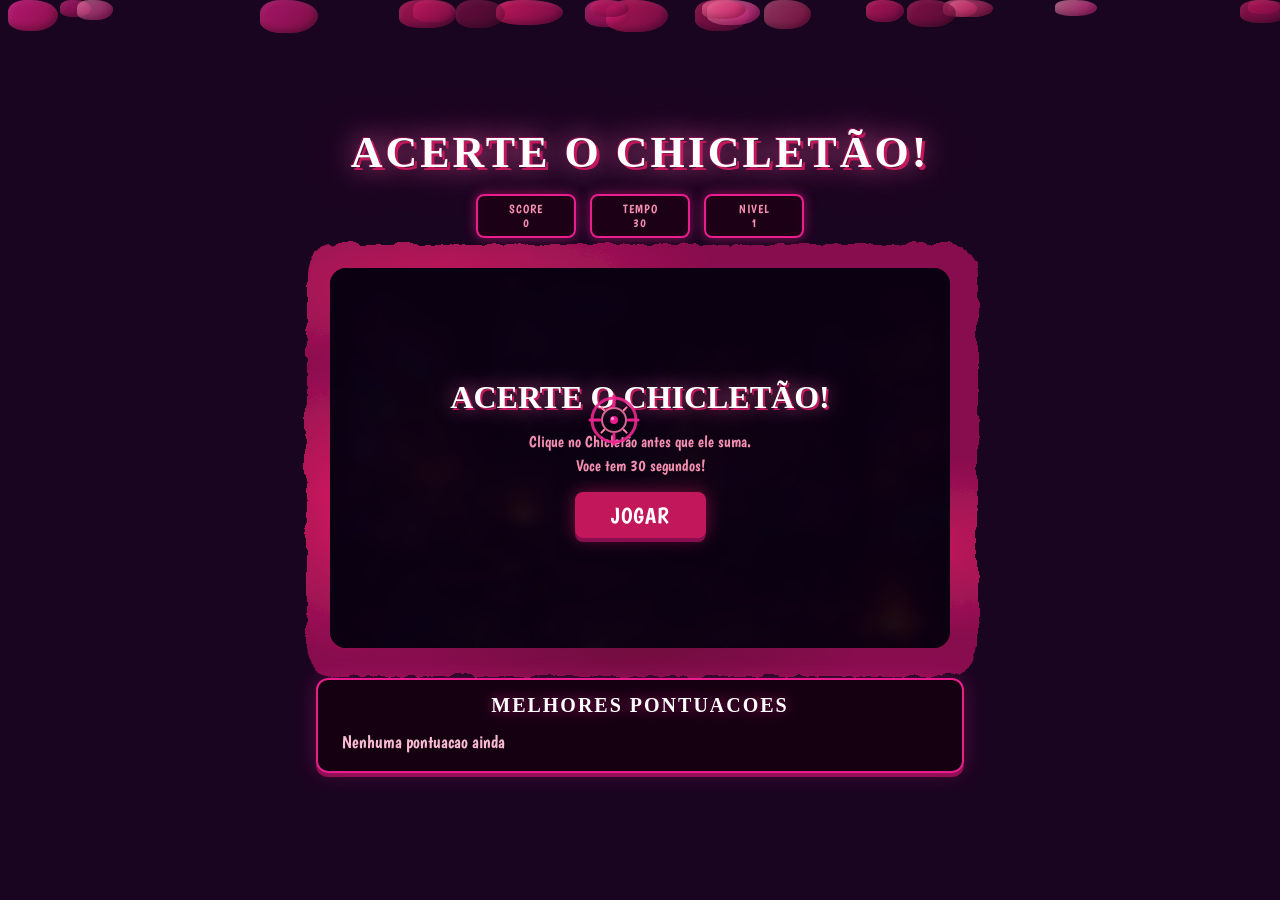
==== index.html @ 00abdc3d "Rename 2dGame.html to index.html" ====
<!DOCTYPE html>
<html lang="pt-BR">
<head>
<meta charset="UTF-8">
<title>ACERTE O CHICLETÃO!</title>
<style>
@import url("https://fonts.googleapis.com/css2?family=Boogaloo&family=Permanent+Marker&display=swap");

* { margin:0; padding:0; box-sizing:border-box; }

body {
  font-family: "Boogaloo", cursive;
  min-height: 100vh;
  display: flex;
  flex-direction: column;
  align-items: center;
  justify-content: center;
  gap: 16px;
  user-select: none;
  position: relative;
  overflow: hidden;
  background: #0d0010;
  cursor: none;
}

/* ── Custom bubblegum crosshair cursor ─────────────────────────────────── */
#cursor {
  position: fixed;
  pointer-events: none;
  z-index: 9999;
  transform: translate(-50%, -50%);
  transition: transform 0.04s;
}
#cursor.fired { transform: translate(-50%,-50%) scale(0.8); }

/* ── Animated gum background ────────────────────────────────────────────── */
#gum-bg {
  position: fixed;
  inset: 0;
  z-index: 0;
  pointer-events: none;
  background: #1a0520;
}
.gum-piece {
  position: absolute;
  border-radius: 40% 60% 55% 45% / 45% 55% 60% 40%;
  animation: gumFloat linear infinite;
}
@keyframes gumFloat {
  0%   { transform: translateY(110vh) rotate(0deg);   border-radius: 40% 60% 55% 45% / 45% 55% 60% 40%; }
  50%  { transform: translateY(45vh)  rotate(180deg); border-radius: 55% 45% 40% 60% / 60% 40% 55% 45%; }
  100% { transform: translateY(-15vh) rotate(360deg); border-radius: 40% 60% 55% 45% / 45% 55% 60% 40%; }
}

/* ── Page content ─────────────────────────────────────────────────────── */
h1, #hud, #game-wrap, #scoreboard { position: relative; z-index: 2; }

h1 {
  font-family: "Permanent Marker", cursive;
  font-size: 44px;
  color: #fff;
  text-shadow:
    3px 3px 0 #c2185b,
    -1px -1px 0 #880e4f,
    0 0 28px rgba(255,105,180,0.9),
    0 0 55px rgba(255,105,180,0.4);
  letter-spacing: 3px;
}

#hud { display:flex; gap:14px; }
.pill {
  background: rgba(30,0,20,0.82);
  border: 2px solid #e91e8c;
  border-radius: 8px;
  padding: 6px 22px;
  font-size: 22px;
  color: #fff;
  box-shadow: 0 0 12px rgba(233,30,140,0.55), inset 0 0 8px rgba(233,30,140,0.08);
  min-width: 100px;
  text-align: center;
  backdrop-filter: blur(5px);
}
.pill span { font-size:12px; display:block; color:#f48fb1; text-transform:uppercase; letter-spacing:1px; }
#timer.urgent { color:#ff5252; text-shadow:0 0 14px #ff5252; animation:blink .4s infinite; }
@keyframes blink { 50% { opacity:.25; } }

/* ── Gum border ──────────────────────────────────────────────────────────── */
#game-wrap { position:relative; padding:14px; border-radius:28px; }
#game-wrap::before {
  content:"";
  position:absolute; inset:-12px; border-radius:30px;
  background:
    radial-gradient(ellipse 60% 30% at 20% 10%, #c2185b 0%, transparent 70%),
    radial-gradient(ellipse 40% 50% at 80% 20%, #880e4f 0%, transparent 60%),
    radial-gradient(ellipse 50% 40% at 50% 85%, #6a0f3a 0%, transparent 70%),
    radial-gradient(ellipse 35% 60% at 8%  60%, #d81b60 0%, transparent 60%),
    radial-gradient(ellipse 45% 35% at 92% 70%, #c2185b 0%, transparent 60%),
    #880e4f;
  z-index:-1;
  filter: url(#gum-filter);
}

/* ── Game area ───────────────────────────────────────────────────────────── */
#game-area {
  position:relative;
  width:620px; height:380px;
  border-radius:16px;
  overflow:hidden;
  background-image: url("[data-uri]");
  background-size:cover;
  background-position:center;
}
#game-area::after {
  content:"";
  position:absolute; inset:0;
  background: rgba(10,0,18,0.28);
  pointer-events:none; z-index:0;
}

/* ── Target ──────────────────────────────────────────────────────────────── */
#target {
  position: absolute;
  /* tall sprite — keep aspect ratio, fix width */
  width: 72px;
  height: auto;
  display: none;
  cursor: none;
  /* anchor at feet */
  transform: translate(-50%, -100%);
  z-index: 3;
  filter: drop-shadow(0 0 10px rgba(255,105,180,0.85)) drop-shadow(0 4px 10px rgba(0,0,0,0.7));
  transform-origin: center bottom;
}
#target.popin { animation: popIn .2s cubic-bezier(.34,1.56,.64,1) forwards; }
@keyframes popIn {
  from { transform: translate(-50%,-100%) scale(0) rotate(-10deg); }
  to   { transform: translate(-50%,-100%) scale(1) rotate(0deg); }
}
#target img { width:100%; height:auto; display:block; }

/* Screens */
.screen {
  position:absolute; inset:0;
  background: rgba(10,0,18,0.90);
  border-radius:16px;
  display:flex; flex-direction:column; align-items:center; justify-content:center;
  gap:14px; z-index:10; backdrop-filter:blur(6px);
}
.screen.hidden { display:none; }
.screen h2 {
  font-family:"Permanent Marker",cursive; font-size:32px; color:#fff;
  text-shadow:2px 2px 0 #c2185b, 0 0 20px rgba(255,105,180,0.8); text-align:center;
}
.screen p { font-size:16px; color:#f48fb1; text-align:center; max-width:300px; line-height:1.5; }
.big {
  font-family:"Permanent Marker",cursive; font-size:76px; color:#fff;
  text-shadow:3px 3px 0 #c2185b, 0 0 30px rgba(255,105,180,0.7); line-height:1;
}

.btn {
  font-family:"Boogaloo",cursive; font-size:22px;
  background:#c2185b; color:#fff; border:none; border-radius:8px;
  padding:10px 36px;
  box-shadow:0 4px 0 #880e4f, 0 0 18px rgba(194,24,91,0.6);
  cursor:none; letter-spacing:1px; transition:all .12s;
}
.btn:hover  { transform:translateY(-2px); box-shadow:0 6px 0 #880e4f, 0 0 28px rgba(194,24,91,0.8); }
.btn:active { transform:translateY(2px);  box-shadow:0 2px 0 #880e4f; }
.btn.secondary {
  background:transparent; color:#f48fb1; border:2px solid #f48fb1;
  box-shadow:0 0 12px rgba(244,143,177,0.4); font-size:18px; padding:7px 26px;
}
.btn.secondary:hover { background:rgba(244,143,177,0.1); }

#name-input {
  font-family:"Boogaloo",cursive; font-size:20px;
  padding:8px 20px; border:2px solid #e91e8c; border-radius:8px;
  background:rgba(10,0,18,0.8); color:#fff; outline:none;
  text-align:center; width:220px; box-shadow:0 0 10px rgba(233,30,140,0.3);
}
#name-input::placeholder { color:rgba(233,30,140,0.4); }

/* Hit flash */
.hit-flash {
  position:absolute; pointer-events:none;
  font-family:"Permanent Marker",cursive; font-size:28px; color:#fff;
  text-shadow:2px 2px 0 #c2185b, 0 0 12px rgba(255,105,180,0.9);
  animation:rise .75s ease-out forwards; z-index:5;
  transform:translate(-50%,-50%); white-space:nowrap;
}
@keyframes rise {
  0%   { opacity:1; transform:translate(-50%,-50%) scale(1); }
  100% { opacity:0; transform:translate(-50%,-150%) scale(1.4); }
}

/* Scoreboard */
#scoreboard {
  background:rgba(20,0,15,0.82); border:2px solid #e91e8c; border-radius:12px;
  box-shadow:0 0 20px rgba(233,30,140,0.3), 0 4px 0 #880e4f;
  padding:14px 24px; width:648px; backdrop-filter:blur(6px);
}
#scoreboard h3 {
  font-family:"Permanent Marker",cursive; font-size:20px; color:#fff;
  text-align:center; margin-bottom:10px; letter-spacing:2px;
  text-shadow:0 0 14px rgba(233,30,140,0.7);
}
#sb-list { list-style:none; display:flex; flex-direction:column; gap:5px; }
#sb-list li {
  display:flex; align-items:center; gap:10px;
  font-size:18px; color:#f8bbd0;
  border-bottom:1px solid rgba(233,30,140,0.2); padding-bottom:5px;
}
#sb-list li:last-child { border-bottom:none; }
.sb-rank { width:24px; color:#e91e8c; font-weight:bold; }
.sb-name { flex:1; }
.sb-pts  { font-size:20px; color:#fff; text-shadow:0 0 8px rgba(233,30,140,0.6); }
.sb-date { font-size:13px; opacity:.35; margin-left:4px; }
.sb-empty { text-align:center; color:rgba(233,30,140,0.4); font-size:16px; padding:4px 0; }
</style>

<svg width="0" height="0" style="position:absolute">
  <defs>
    <filter id="gum-filter" x="-10%" y="-10%" width="120%" height="120%">
      <feTurbulence type="turbulence" baseFrequency="0.035 0.025" numOctaves="3" seed="8" result="noise"/>
      <feDisplacementMap in="SourceGraphic" in2="noise" scale="9" xChannelSelector="R" yChannelSelector="G"/>
    </filter>
  </defs>
</svg>
</head>
<body>

<!-- Custom bubblegum crosshair -->
<div id="cursor">
  <svg width="52" height="52" viewBox="0 0 52 52" fill="none" xmlns="http://www.w3.org/2000/svg">
    <!-- Outer ring — thick, gum-pink -->
    <circle cx="26" cy="26" r="22" stroke="#e91e8c" stroke-width="3" fill="none" opacity="0.9"/>
    <!-- Inner ring -->
    <circle cx="26" cy="26" r="12" stroke="#ff80ab" stroke-width="2" fill="none" opacity="0.8"/>
    <!-- Center dot — like a gum blob -->
    <circle cx="26" cy="26" r="4" fill="#e91e8c"/>
    <circle cx="24.5" cy="24.5" r="1.5" fill="rgba(255,255,255,0.6)"/>
    <!-- Cross lines — chunky -->
    <line x1="26" y1="2"  x2="26" y2="12" stroke="#e91e8c" stroke-width="3" stroke-linecap="round"/>
    <line x1="26" y1="40" x2="26" y2="50" stroke="#e91e8c" stroke-width="3" stroke-linecap="round"/>
    <line x1="2"  y1="26" x2="12" y2="26" stroke="#e91e8c" stroke-width="3" stroke-linecap="round"/>
    <line x1="40" y1="26" x2="50" y2="26" stroke="#e91e8c" stroke-width="3" stroke-linecap="round"/>
    <!-- Tick marks on outer ring at 45° — like a gum wrapper detail -->
    <line x1="38.6" y1="13.4" x2="35.8" y2="16.2" stroke="#ff80ab" stroke-width="2" stroke-linecap="round"/>
    <line x1="13.4" y1="13.4" x2="16.2" y2="16.2" stroke="#ff80ab" stroke-width="2" stroke-linecap="round"/>
    <line x1="38.6" y1="38.6" x2="35.8" y2="35.8" stroke="#ff80ab" stroke-width="2" stroke-linecap="round"/>
    <line x1="13.4" y1="38.6" x2="16.2" y2="35.8" stroke="#ff80ab" stroke-width="2" stroke-linecap="round"/>
    <!-- Outer glow ring (subtle) -->
    <circle cx="26" cy="26" r="22" stroke="#ff80ab" stroke-width="1" fill="none" opacity="0.3"
            style="filter:blur(1px)"/>
  </svg>
</div>

<!-- Animated gum background -->
<div id="gum-bg"></div>

<h1>ACERTE O CHICLETÃO!</h1>

<div id="hud">
  <div class="pill"><span>Score</span><span id="score">0</span></div>
  <div class="pill"><span>Tempo</span><span id="timer">30</span></div>
  <div class="pill"><span>Nivel</span><span id="level">1</span></div>
</div>

<div id="game-wrap">
  <div id="game-area">

    <div id="target">
      <img id="chic-img" src="[data-uri]" alt="Chicletão" draggable="false"/>
    </div>

    <div class="screen" id="start-screen">
      <h2>ACERTE O CHICLETÃO!</h2>
      <p>Clique no Chicletão antes que ele suma.<br>Voce tem 30 segundos!</p>
      <button class="btn" id="btn-start">JOGAR</button>
    </div>

    <div class="screen hidden" id="over-screen">
      <h2>FIM DE JOGO!</h2>
      <div class="big" id="final-score">0</div>
      <p id="rank-msg"></p>
      <input id="name-input" type="text" maxlength="16" placeholder="Seu nome..." autocomplete="off"/>
      <button class="btn" id="btn-save">Salvar pontuacao</button>
      <button class="btn secondary" id="btn-restart">Jogar de novo</button>
    </div>
  </div>
</div>

<div id="scoreboard">
  <h3>MELHORES PONTUACOES</h3>
  <ul id="sb-list"><li class="sb-empty">Nenhuma pontuacao ainda</li></ul>
</div>

<script>
// ── Custom cursor ──────────────────────────────────────────────────────────
const cursorEl = document.getElementById('cursor');
document.addEventListener('mousemove', e => {
  cursorEl.style.left = e.clientX + 'px';
  cursorEl.style.top  = e.clientY + 'px';
});
document.addEventListener('mousedown', () => {
  cursorEl.classList.add('fired');
  setTimeout(() => cursorEl.classList.remove('fired'), 120);
});

// ── Animated gum pieces ────────────────────────────────────────────────────
(function(){
  const bg = document.getElementById('gum-bg');
  const colors = [
    ['#c2185b','#880e4f'],['#e91e8c','#ad1457'],['#f06292','#c2185b'],
    ['#d81b60','#880e4f'],['#f48fb1','#e91e8c'],['#ad1457','#6a0f3a'],
  ];
  for(let i=0;i<22;i++){
    const el=document.createElement('div'); el.className='gum-piece';
    const [c1,c2]=colors[i%colors.length];
    const w=28+Math.random()*42, h=w*(0.36+Math.random()*0.3);
    el.style.cssText=`
      width:${w}px;height:${h}px;left:${Math.random()*100}%;
      background:linear-gradient(135deg,${c1},${c2});
      box-shadow:inset -3px -3px 6px rgba(0,0,0,0.3),inset 2px 2px 5px rgba(255,255,255,0.1);
      animation-duration:${7+Math.random()*11}s;
      animation-delay:${-Math.random()*16}s;
      opacity:${0.5+Math.random()*0.4};
    `;
    bg.appendChild(el);
  }
})();

// ── Game state ─────────────────────────────────────────────────────────────
let score=0, timeLeft=30, level=1, running=false;
let timerInterval=null, hideTimeout=null, lastX=-999, lastY=-999;
let bounceRaf=null;

const target  = document.getElementById('target');
const chicImg = document.getElementById('chic-img');
const scoreEl = document.getElementById('score');
const timerEl = document.getElementById('timer');
const levelEl = document.getElementById('level');
const gameArea= document.getElementById('game-area');

// ── Chicletão idle bounce animation ───────────────────────────────────────
function startBounce(){
  cancelAnimationFrame(bounceRaf);
  let t=0;
  function frame(){
    t+=0.055;
    const sy = 1 + Math.sin(t)*0.045;
    const sx = 1 - Math.sin(t)*0.025;
    const r  = Math.sin(t*0.65)*6;
    // anchor transform at bottom (translate -100% already applied by CSS)
    chicImg.style.transform = `scaleX(${sx}) scaleY(${sy}) rotate(${r}deg)`;
    bounceRaf=requestAnimationFrame(frame);
  }
  frame();
}
function stopBounce(){
  cancelAnimationFrame(bounceRaf);
  chicImg.style.transform='';
}

// ── Spawn ──────────────────────────────────────────────────────────────────
function getLifetime(){ return Math.max(900,2400-(level-1)*250); }

function spawnTarget(){
  if(!running)return;
  const marginX=50, marginY=80; // extra Y because sprite anchors at feet
  const aW=gameArea.clientWidth, aH=gameArea.clientHeight;
  let x,y,tries=0;
  do{
    x=marginX+Math.random()*(aW-marginX*2);
    y=marginY+Math.random()*(aH-marginY);
    tries++;
  } while(Math.hypot(x-lastX,y-lastY)<140&&tries<20);
  lastX=x; lastY=y;

  target.style.left=x+'px';
  target.style.top =y+'px';
  target.style.display='block';
  target.classList.remove('popin');
  void target.offsetWidth;
  target.classList.add('popin');
  startBounce();

  clearTimeout(hideTimeout);
  hideTimeout=setTimeout(()=>{
    target.style.display='none';
    stopBounce();
    setTimeout(spawnTarget,280);
  }, getLifetime());
}

// ── Click target ──────────────────────────────────────────────────────────
target.addEventListener('click',e=>{
  if(!running)return;
  e.stopPropagation();
  clearTimeout(hideTimeout);
  target.style.display='none';
  stopBounce();

  const pts=10*level; score+=pts; scoreEl.textContent=score;

  const fl=document.createElement('div');
  fl.className='hit-flash'; fl.textContent='+'+pts;
  fl.style.left=lastX+'px'; fl.style.top=(lastY-60)+'px';
  gameArea.appendChild(fl); setTimeout(()=>fl.remove(),750);

  const newLevel=Math.min(6,1+Math.floor(score/60));
  if(newLevel>level){
    level=newLevel; levelEl.textContent=level;
    const lv=document.createElement('div'); lv.className='hit-flash';
    lv.textContent='NIVEL '+level+'!'; lv.style.left='50%'; lv.style.top='45%';
    lv.style.fontSize='30px'; gameArea.appendChild(lv); setTimeout(()=>lv.remove(),750);
  }
  setTimeout(spawnTarget,220);
});

// ── Timer ─────────────────────────────────────────────────────────────────
function startTimer(){
  timerInterval=setInterval(()=>{
    timeLeft--; timerEl.textContent=timeLeft;
    timerEl.classList.toggle('urgent',timeLeft<=6);
    if(timeLeft<=0)endGame();
  },1000);
}

// ── Start ─────────────────────────────────────────────────────────────────
function startGame(){
  score=0;timeLeft=30;level=1;
  scoreEl.textContent=0;timerEl.textContent=30;levelEl.textContent=1;
  timerEl.classList.remove('urgent');
  document.getElementById('start-screen').classList.add('hidden');
  document.getElementById('over-screen').classList.add('hidden');
  document.getElementById('name-input').value='';
  document.getElementById('btn-save').textContent='Salvar pontuacao';
  document.getElementById('btn-save').disabled=false;
  running=true;
  spawnTarget();
  startTimer();
}

// ── End ───────────────────────────────────────────────────────────────────
function endGame(){
  running=false; clearInterval(timerInterval); clearTimeout(hideTimeout);
  stopBounce(); target.style.display='none';
  document.getElementById('final-score').textContent=score;
  let msg;
  if(score>=300)      msg='Mestre do Chicletao!';
  else if(score>=150) msg='Atirador Expert!';
  else if(score>=80)  msg='Bom de Mira!';
  else                msg='Continue tentando!';
  document.getElementById('rank-msg').textContent=msg;
  document.getElementById('over-screen').classList.remove('hidden');
  setTimeout(()=>document.getElementById('name-input').focus(),120);
}

// ── Scoreboard ────────────────────────────────────────────────────────────
function loadScores(){ try{return JSON.parse(localStorage.getItem('chicletao_scores')||'[]');}catch{return[];} }
function saveScore(name,pts){
  if(!pts)return;
  const s=loadScores();
  s.push({name:name||'Anonimo',pts,date:new Date().toLocaleDateString('pt-BR')});
  s.sort((a,b)=>b.pts-a.pts);
  const t=s.slice(0,5);
  localStorage.setItem('chicletao_scores',JSON.stringify(t));
  renderScoreboard(t);
}
function renderScoreboard(scores){
  const list=document.getElementById('sb-list');
  if(!scores.length){list.innerHTML='<li class="sb-empty">Nenhuma pontuacao ainda</li>';return;}
  list.innerHTML=scores.map((s,i)=>`
    <li>
      <span class="sb-rank">${i+1}.</span>
      <span class="sb-name">${s.name}<span class="sb-date">${s.date}</span></span>
      <span class="sb-pts">${s.pts} pts</span>
    </li>`).join('');
}
renderScoreboard(loadScores());

document.getElementById('btn-start').addEventListener('click',startGame);
document.getElementById('btn-save').addEventListener('click',()=>{
  const name=document.getElementById('name-input').value.trim();
  saveScore(name,score);
  document.getElementById('btn-save').textContent='Salvo!';
  document.getElementById('btn-save').disabled=true;
});
document.getElementById('name-input').addEventListener('keydown',e=>{
  if(e.key==='Enter')document.getElementById('btn-save').click();
});
document.getElementById('btn-restart').addEventListener('click',startGame);
</script>
</body>
</html>
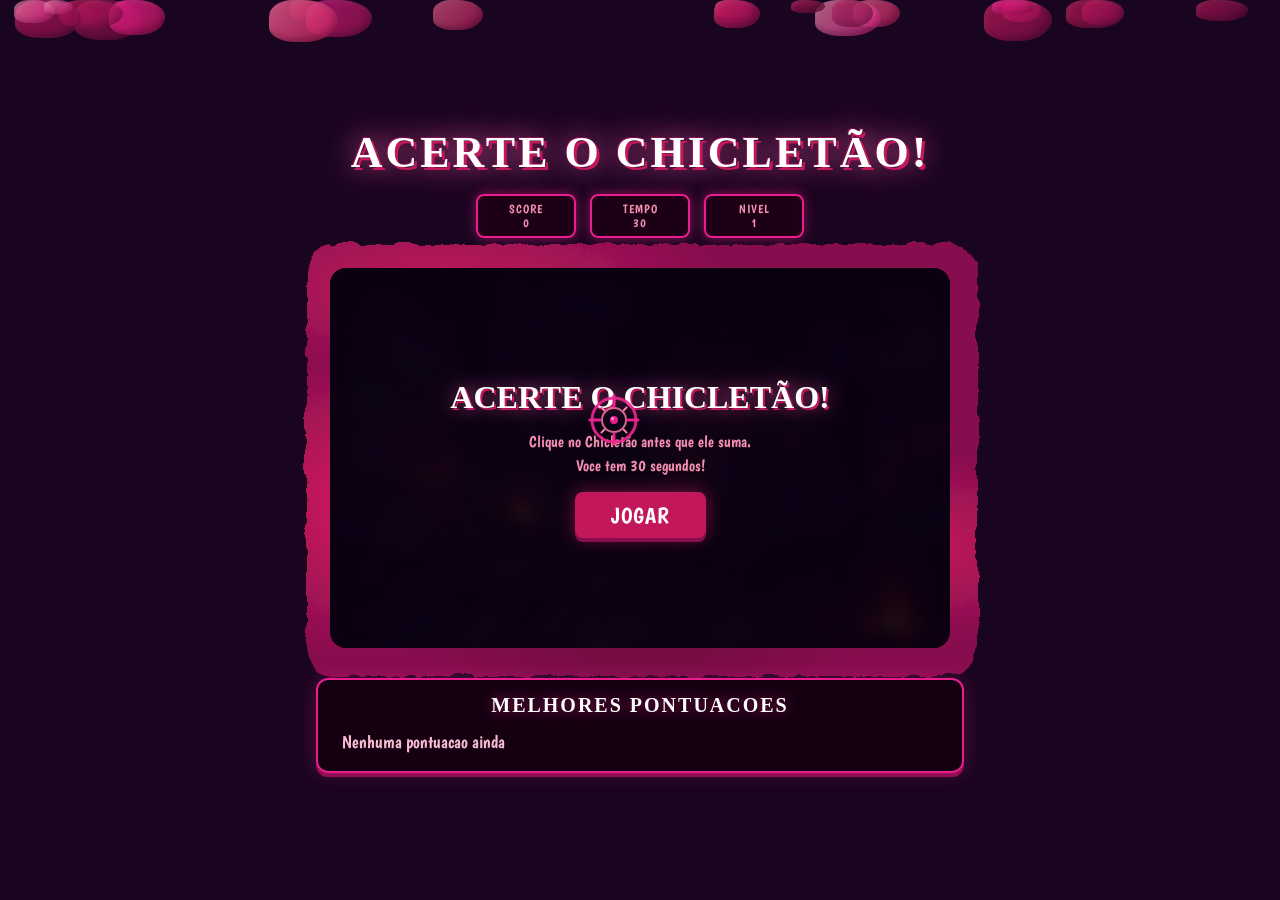
==== commit 63c8d7d4: "added screenshots" ====
--- a/index.html
+++ b/index.html
@@ -493,4 +493,4 @@
 document.getElementById('btn-restart').addEventListener('click',startGame);
 </script>
 </body>
-</html>
+</html>
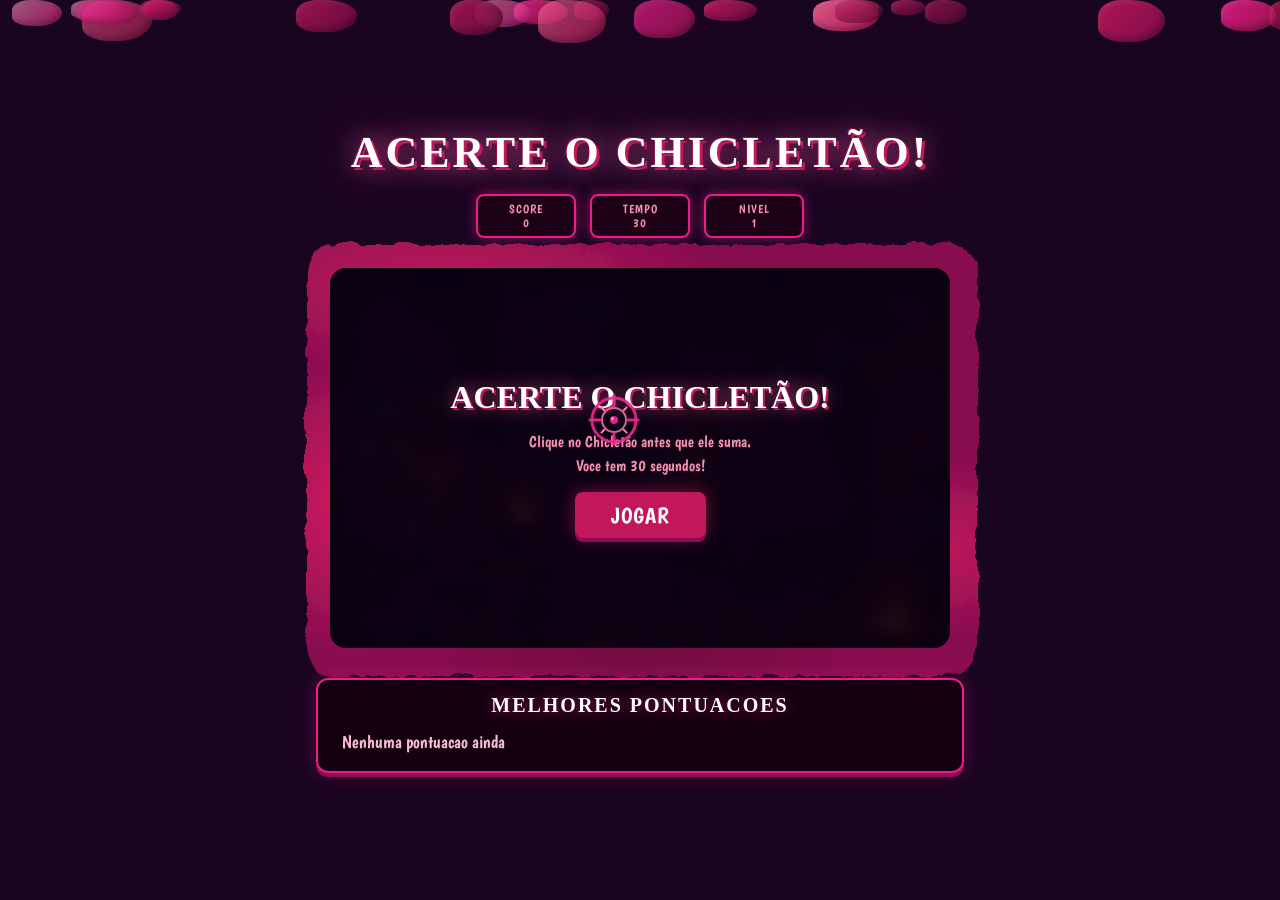
==== commit d8586c6f: "Merge branch 'main' of https://github.com/r7chaca/2d-browser-shooter git push# Please enter a commit" ====
--- a/index.html
+++ b/index.html
@@ -493,4 +493,4 @@
 document.getElementById('btn-restart').addEventListener('click',startGame);
 </script>
 </body>
-</html>+</html>
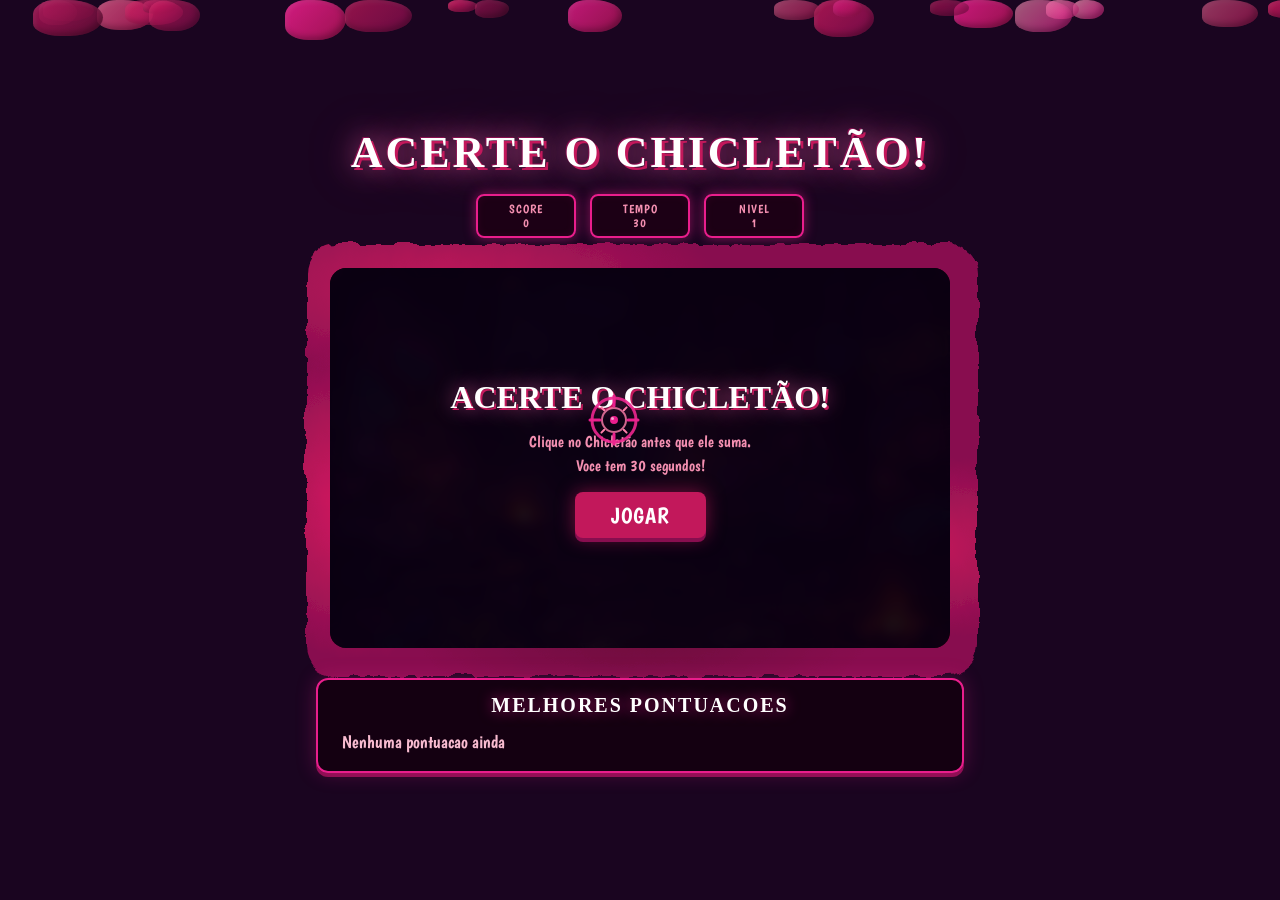
==== commit 955cf7c7: "Refactor: separated CSS and JS from index.html" ====
--- a/index.html
+++ b/index.html
@@ -3,220 +3,7 @@
 <head>
 <meta charset="UTF-8">
 <title>ACERTE O CHICLETÃO!</title>
-<style>
-@import url("https://fonts.googleapis.com/css2?family=Boogaloo&family=Permanent+Marker&display=swap");
-
-* { margin:0; padding:0; box-sizing:border-box; }
-
-body {
-  font-family: "Boogaloo", cursive;
-  min-height: 100vh;
-  display: flex;
-  flex-direction: column;
-  align-items: center;
-  justify-content: center;
-  gap: 16px;
-  user-select: none;
-  position: relative;
-  overflow: hidden;
-  background: #0d0010;
-  cursor: none;
-}
-
-/* ── Custom bubblegum crosshair cursor ─────────────────────────────────── */
-#cursor {
-  position: fixed;
-  pointer-events: none;
-  z-index: 9999;
-  transform: translate(-50%, -50%);
-  transition: transform 0.04s;
-}
-#cursor.fired { transform: translate(-50%,-50%) scale(0.8); }
-
-/* ── Animated gum background ────────────────────────────────────────────── */
-#gum-bg {
-  position: fixed;
-  inset: 0;
-  z-index: 0;
-  pointer-events: none;
-  background: #1a0520;
-}
-.gum-piece {
-  position: absolute;
-  border-radius: 40% 60% 55% 45% / 45% 55% 60% 40%;
-  animation: gumFloat linear infinite;
-}
-@keyframes gumFloat {
-  0%   { transform: translateY(110vh) rotate(0deg);   border-radius: 40% 60% 55% 45% / 45% 55% 60% 40%; }
-  50%  { transform: translateY(45vh)  rotate(180deg); border-radius: 55% 45% 40% 60% / 60% 40% 55% 45%; }
-  100% { transform: translateY(-15vh) rotate(360deg); border-radius: 40% 60% 55% 45% / 45% 55% 60% 40%; }
-}
-
-/* ── Page content ─────────────────────────────────────────────────────── */
-h1, #hud, #game-wrap, #scoreboard { position: relative; z-index: 2; }
-
-h1 {
-  font-family: "Permanent Marker", cursive;
-  font-size: 44px;
-  color: #fff;
-  text-shadow:
-    3px 3px 0 #c2185b,
-    -1px -1px 0 #880e4f,
-    0 0 28px rgba(255,105,180,0.9),
-    0 0 55px rgba(255,105,180,0.4);
-  letter-spacing: 3px;
-}
-
-#hud { display:flex; gap:14px; }
-.pill {
-  background: rgba(30,0,20,0.82);
-  border: 2px solid #e91e8c;
-  border-radius: 8px;
-  padding: 6px 22px;
-  font-size: 22px;
-  color: #fff;
-  box-shadow: 0 0 12px rgba(233,30,140,0.55), inset 0 0 8px rgba(233,30,140,0.08);
-  min-width: 100px;
-  text-align: center;
-  backdrop-filter: blur(5px);
-}
-.pill span { font-size:12px; display:block; color:#f48fb1; text-transform:uppercase; letter-spacing:1px; }
-#timer.urgent { color:#ff5252; text-shadow:0 0 14px #ff5252; animation:blink .4s infinite; }
-@keyframes blink { 50% { opacity:.25; } }
-
-/* ── Gum border ──────────────────────────────────────────────────────────── */
-#game-wrap { position:relative; padding:14px; border-radius:28px; }
-#game-wrap::before {
-  content:"";
-  position:absolute; inset:-12px; border-radius:30px;
-  background:
-    radial-gradient(ellipse 60% 30% at 20% 10%, #c2185b 0%, transparent 70%),
-    radial-gradient(ellipse 40% 50% at 80% 20%, #880e4f 0%, transparent 60%),
-    radial-gradient(ellipse 50% 40% at 50% 85%, #6a0f3a 0%, transparent 70%),
-    radial-gradient(ellipse 35% 60% at 8%  60%, #d81b60 0%, transparent 60%),
-    radial-gradient(ellipse 45% 35% at 92% 70%, #c2185b 0%, transparent 60%),
-    #880e4f;
-  z-index:-1;
-  filter: url(#gum-filter);
-}
-
-/* ── Game area ───────────────────────────────────────────────────────────── */
-#game-area {
-  position:relative;
-  width:620px; height:380px;
-  border-radius:16px;
-  overflow:hidden;
-  background-image: url("[data-uri]